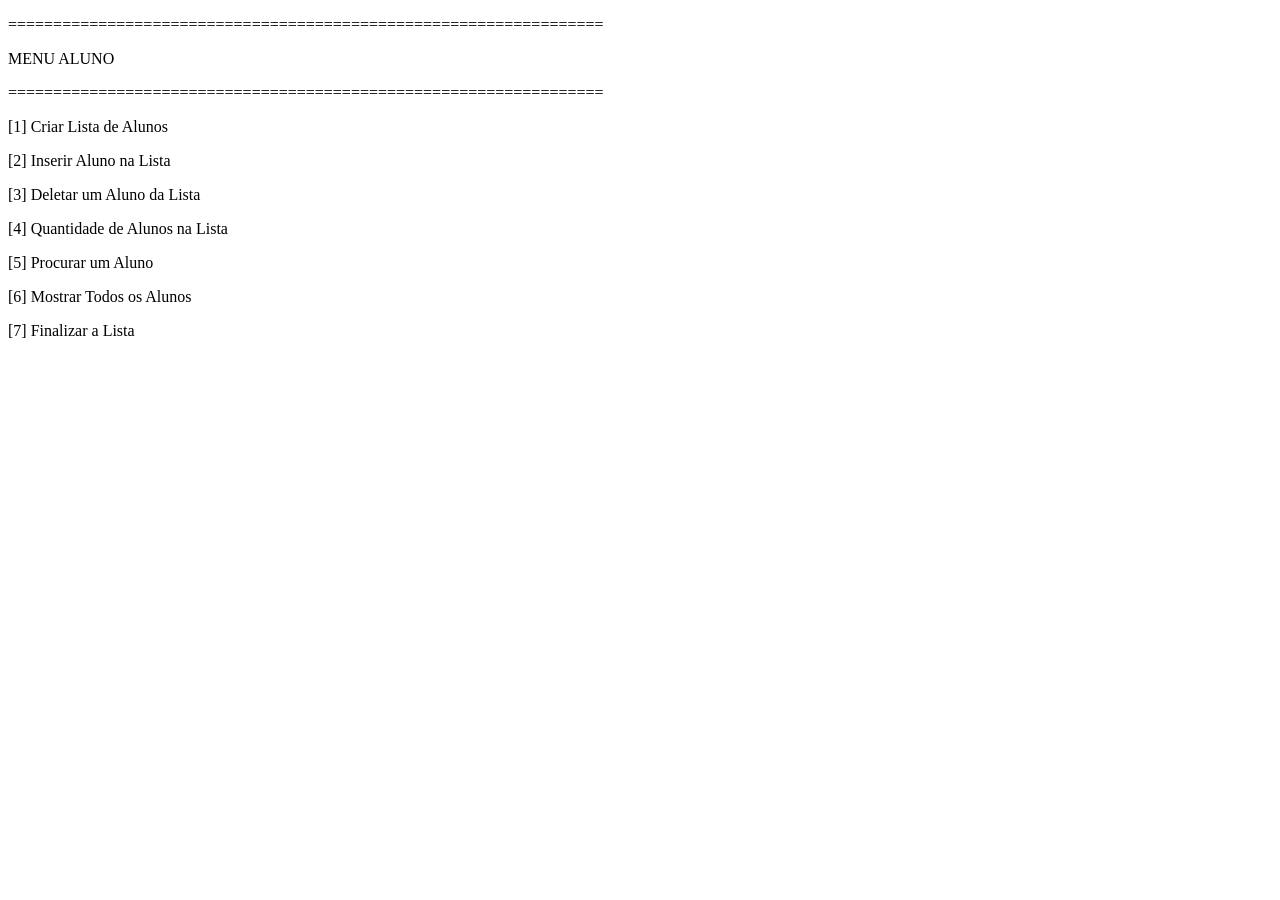
==== Exercicios/EXEC2-TADLISTAALUNO-AlexXavier-ADS5NA/index.html @ 4887cf6a "Renomeando EXEC2.html para index.html, adicionando style.css com estilos" ====
<!DOCTYPE html>
<html lang="pt-br">
    <head>
        <meta charset="UTF-8">
        <title> TAD LISTA DE ALUNOS </title>
    </head>

    <body>
        <p>==================================================================</p>
        <p> MENU ALUNO </p>
        <p>==================================================================</p>
        <p> [1] Criar Lista de Alunos </p>
        <p> [2] Inserir Aluno na Lista </p>
        <p> [3] Deletar um Aluno da Lista </p>
        <p> [4] Quantidade de Alunos na Lista </p>
        <p> [5] Procurar um Aluno </p>
        <p> [6] Mostrar Todos os Alunos </p>
        <p> [7] Finalizar a Lista </p>
    </body>
</html>
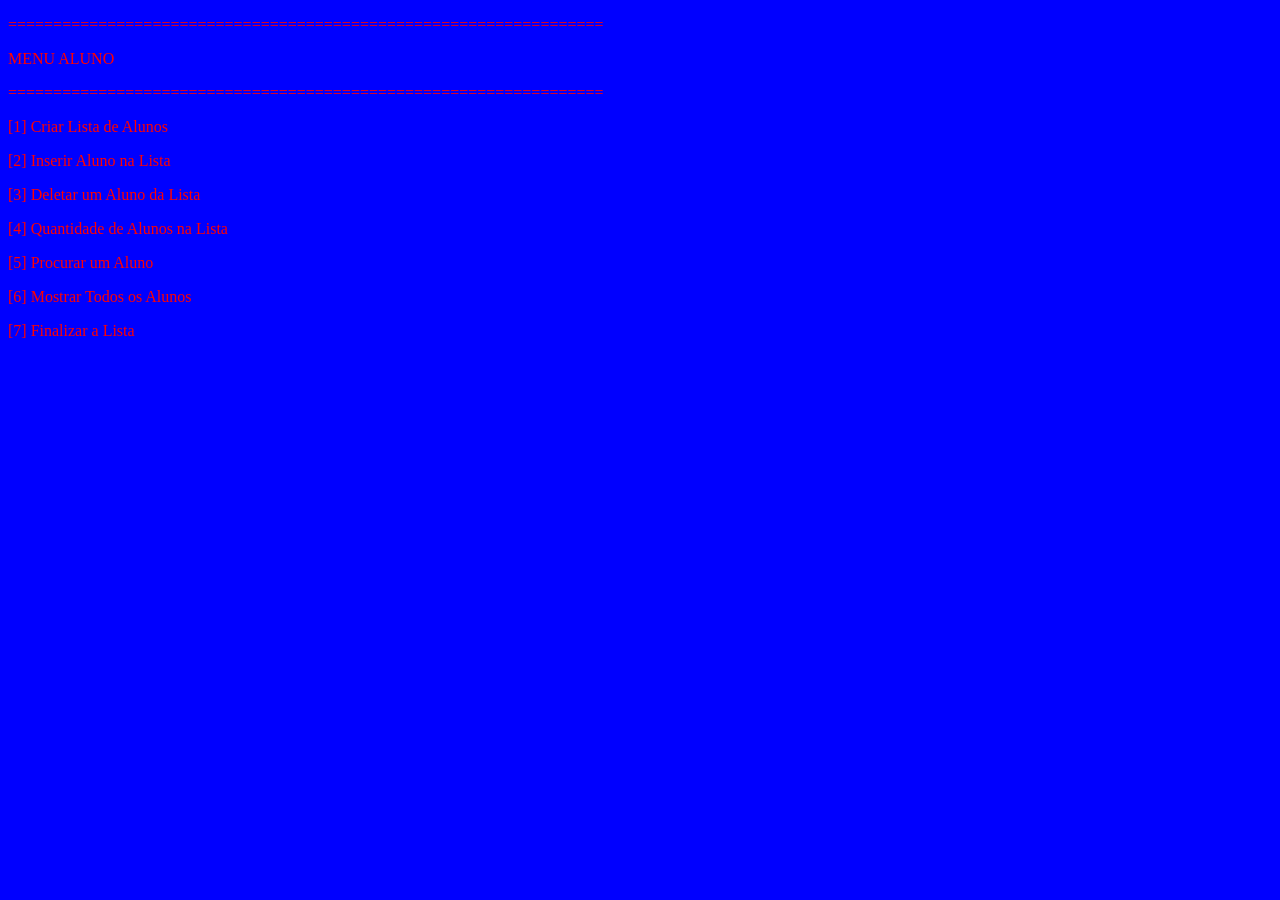
==== commit 99bb2fe7: "Adicionando css e js ao index.html" ====
--- a/Exercicios/EXEC2-TADLISTAALUNO-AlexXavier-ADS5NA/index.html
+++ b/Exercicios/EXEC2-TADLISTAALUNO-AlexXavier-ADS5NA/index.html
@@ -3,6 +3,8 @@
     <head>
         <meta charset="UTF-8">
         <title> TAD LISTA DE ALUNOS </title>
+        <link rel="stylesheet" type="text/css" href="style.css">
+        <script type="text/javascript" src="EXEC2-TADLISTAALUNO-AlexXavier-ADS5NA.js"></script>
     </head>
 
     <body>
--- a/Exercicios/EXEC2-TADLISTAALUNO-AlexXavier-ADS5NA/style.css
+++ b/Exercicios/EXEC2-TADLISTAALUNO-AlexXavier-ADS5NA/style.css
@@ -0,0 +1,8 @@
+body {
+    background-color: blue;
+}
+
+p {
+    align-content: center;
+    color: #ff0000;
+}
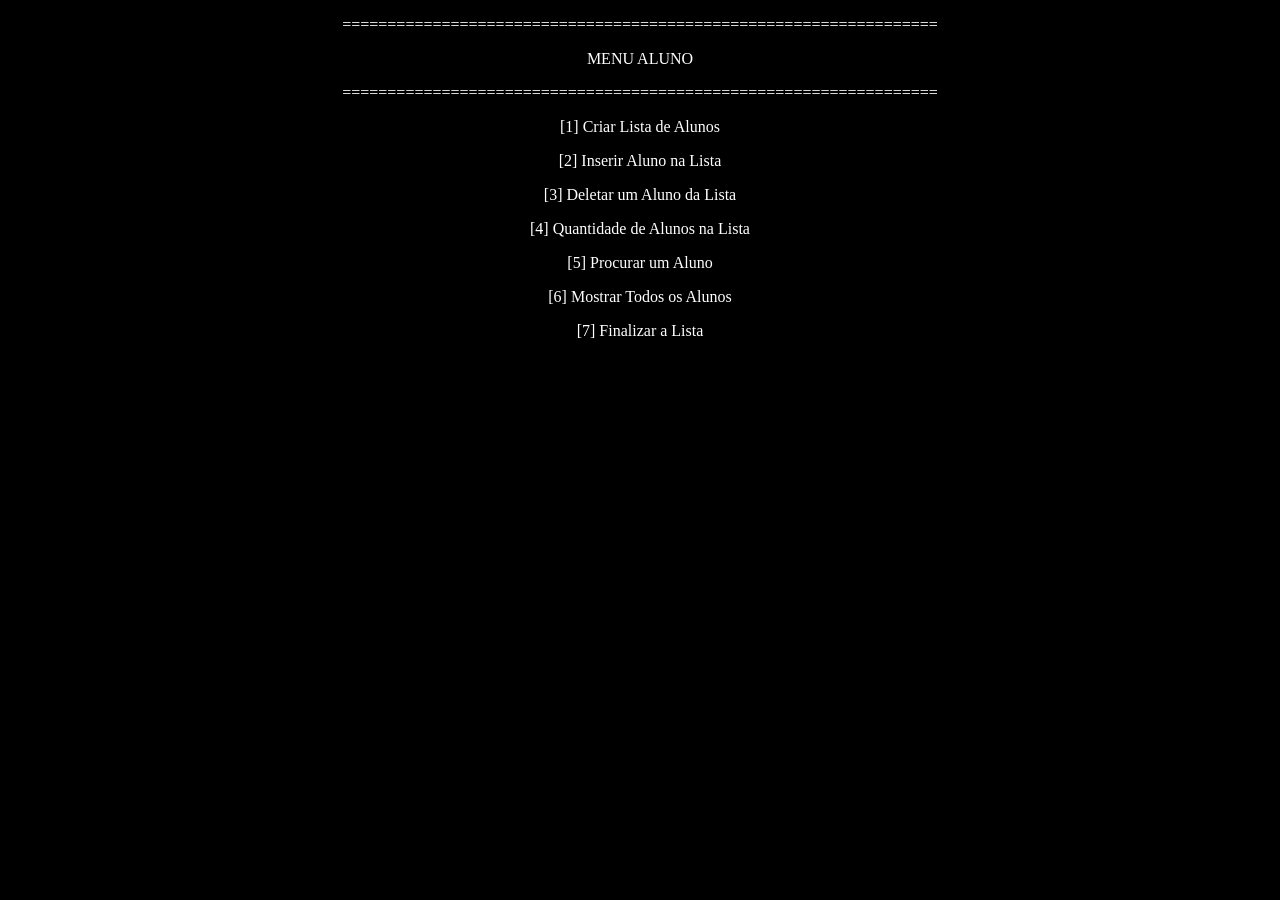
==== commit aa4a65c8: "Corrigindo bug : Escolha sendo chamada antes do load da página" ====
--- a/Exercicios/EXEC2-TADLISTAALUNO-AlexXavier-ADS5NA/index.html
+++ b/Exercicios/EXEC2-TADLISTAALUNO-AlexXavier-ADS5NA/index.html
@@ -4,7 +4,6 @@
         <meta charset="UTF-8">
         <title> TAD LISTA DE ALUNOS </title>
         <link rel="stylesheet" type="text/css" href="style.css">
-        <script type="text/javascript" src="EXEC2-TADLISTAALUNO-AlexXavier-ADS5NA.js"></script>
     </head>
 
     <body>
@@ -18,5 +17,6 @@
         <p> [5] Procurar um Aluno </p>
         <p> [6] Mostrar Todos os Alunos </p>
         <p> [7] Finalizar a Lista </p>
+        <script type="text/javascript" src="EXEC2-TADLISTAALUNO-AlexXavier-ADS5NA.js"></script>
     </body>
 </html>
--- a/Exercicios/EXEC2-TADLISTAALUNO-AlexXavier-ADS5NA/style.css
+++ b/Exercicios/EXEC2-TADLISTAALUNO-AlexXavier-ADS5NA/style.css
@@ -1,8 +1,8 @@
 body {
-    background-color: blue;
+    background-color: black;
 }
 
 p {
-    align-content: center;
-    color: #ff0000;
+    text-align: center;
+    color: white;
 }
